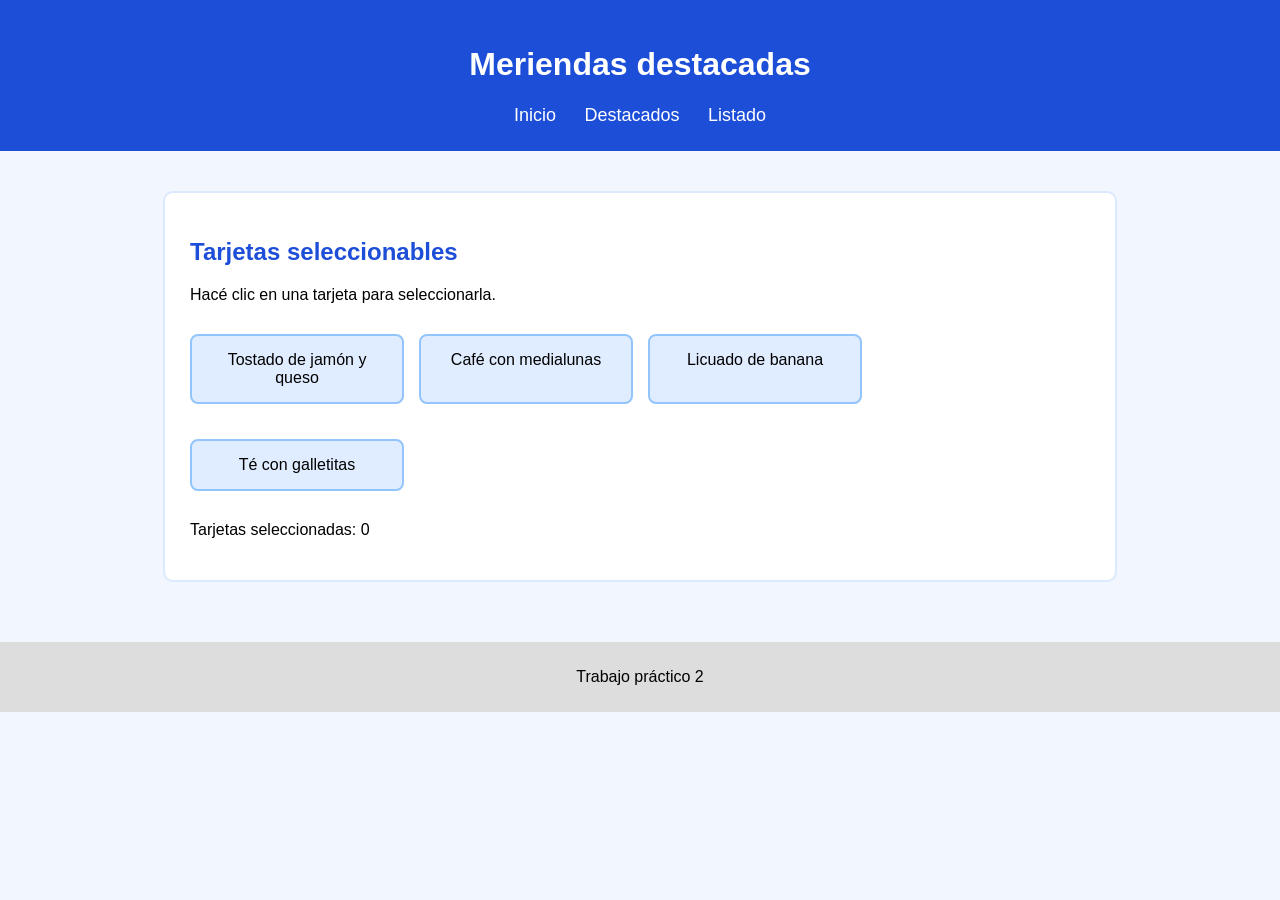
==== destacados.html @ 7fd90dd0 "Creando sitio inicial de prueba con HTML CSS y JavaScript" ====
<!DOCTYPE html>
<html lang="es">
<head>
    <meta charset="UTF-8">
    <title>Destacados</title>
    <link rel="stylesheet" href="style.css">
</head>
<body>

<header>
    <h1>Meriendas destacadas</h1>
    <nav>
        <a href="index.html">Inicio</a>
        <a href="destacados.html">Destacados</a>
        <a href="listado.html">Listado</a>
    </nav>
</header>

<main>
    <section class="caja">
        <h2>Tarjetas seleccionables</h2>
        <p>Hacé clic en una tarjeta para seleccionarla.</p>

        <div class="contenedor tarjetas">
            <div class="tarjeta">Tostado de jamón y queso</div>
            <div class="tarjeta">Café con medialunas</div>
            <div class="tarjeta">Licuado de banana</div>
            <div class="tarjeta">Té con galletitas</div>
        </div>

        <p id="contadorSeleccionadas">Tarjetas seleccionadas: 0</p>
    </section>
</main>

<footer>
    <p>Trabajo práctico 2</p>
</footer>

<script src="script.js"></script>
</body>
</html>
---- style.css ----
body {
    font-family: Arial, sans-serif;
    background-color: #f2f6ff;
    margin: 0;
}

header {
    background-color: #1d4ed8;
    color: white;
    padding: 25px;
    text-align: center;
}

nav a {
    color: white;
    margin: 12px;
    text-decoration: none;
    font-size: 18px;
}

nav a:hover {
    text-decoration: underline;
}

main {
    padding: 25px;
}

.caja {
    background-color: white;
    padding: 25px;
    margin: 15px auto;
    border: 2px solid #dbeafe;
    border-radius: 10px;
    max-width: 900px;
}

h2 {
    color: #1d4ed8;
}

.contenedor {
    margin-top: 20px;
    margin-bottom: 20px;
}

.item, .tarjeta {
    background-color: #e0ecff;
    padding: 15px;
    margin: 10px 0;
    border: 2px solid #93c5fd;
    border-radius: 8px;
}

.tarjetas {
    display: flex;
    flex-wrap: wrap;
    gap: 15px;
}

.tarjeta {
    width: 180px;
    cursor: pointer;
    text-align: center;
}

.seleccionada {
    background-color: #bbf7d0;
    border-color: #16a34a;
    font-weight: bold;
}

button {
    background-color: #1d4ed8;
    color: white;
    padding: 10px 15px;
    margin: 5px;
    border: none;
    border-radius: 6px;
    cursor: pointer;
}

button:hover {
    background-color: #123c9c;
}

footer {
    background-color: #ddd;
    text-align: center;
    padding: 10px;
    margin-top: 20px;
}
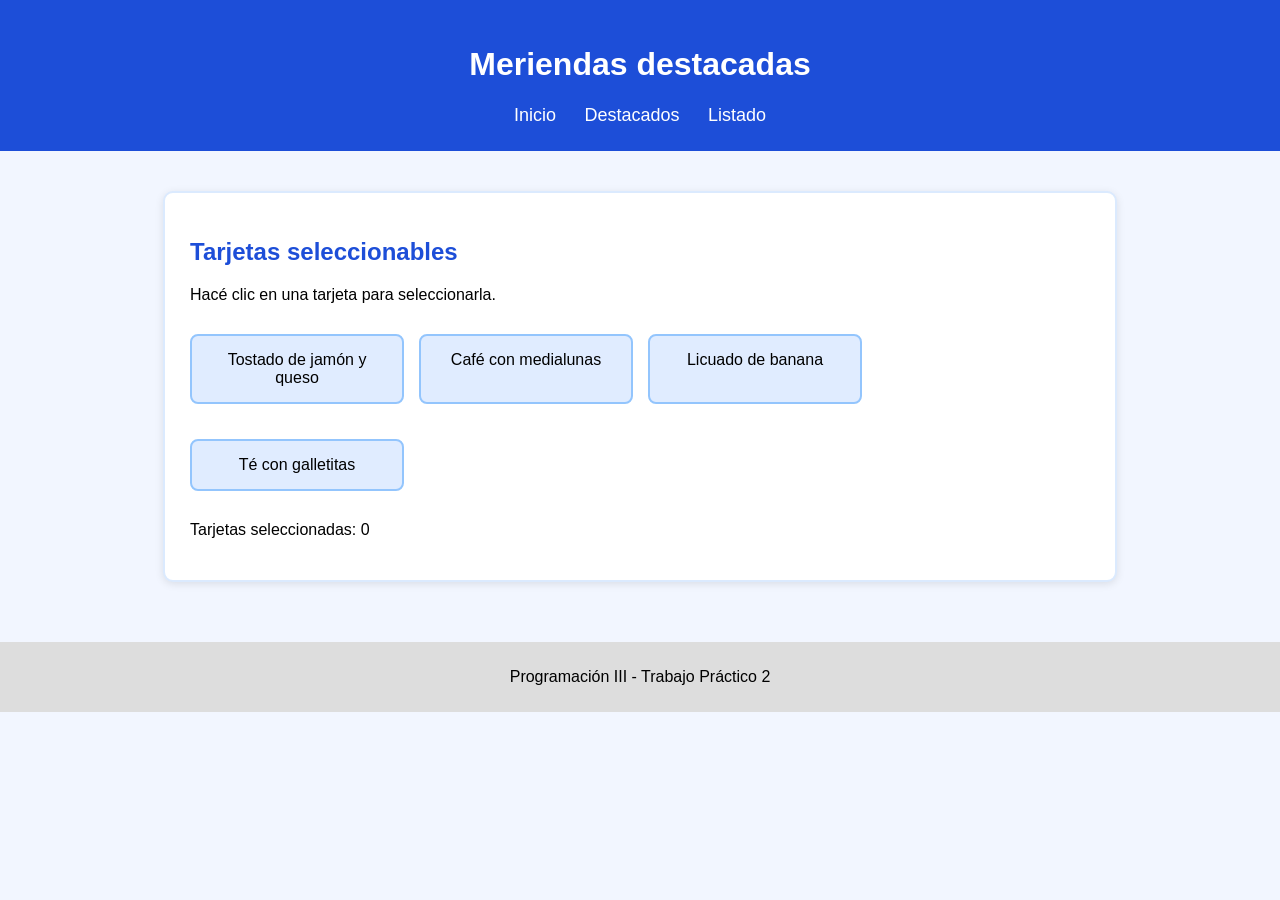
==== commit 5d74aea1: "Arreglando el foot que se me escaparon dos lineas" ====
--- a/destacados.html
+++ b/destacados.html
@@ -33,7 +33,7 @@
 </main>
 
 <footer>
-    <p>Trabajo práctico 2</p>
+    <p>Programación III - Trabajo Práctico 2</p>
 </footer>
 
 <script src="script.js"></script>
--- a/style.css
+++ b/style.css
@@ -20,6 +20,8 @@
 
 nav a:hover {
     text-decoration: underline;
+    color: #c7d2fe;
+    transition: 0.2s;
 }
 
 main {
@@ -33,6 +35,7 @@
     border: 2px solid #dbeafe;
     border-radius: 10px;
     max-width: 900px;
+    box-shadow: 0 2px 8px rgba(0,0,0,0.1);
 }
 
 h2 {
@@ -64,6 +67,11 @@
     text-align: center;
 }
 
+.tarjeta:hover {
+    transform: scale(1.03);
+    transition: 0.2s;
+}
+
 .seleccionada {
     background-color: #bbf7d0;
     border-color: #16a34a;
@@ -84,6 +92,10 @@
     background-color: #123c9c;
 }
 
+button:active {
+    transform: scale(0.97);
+}
+
 footer {
     background-color: #ddd;
     text-align: center;
